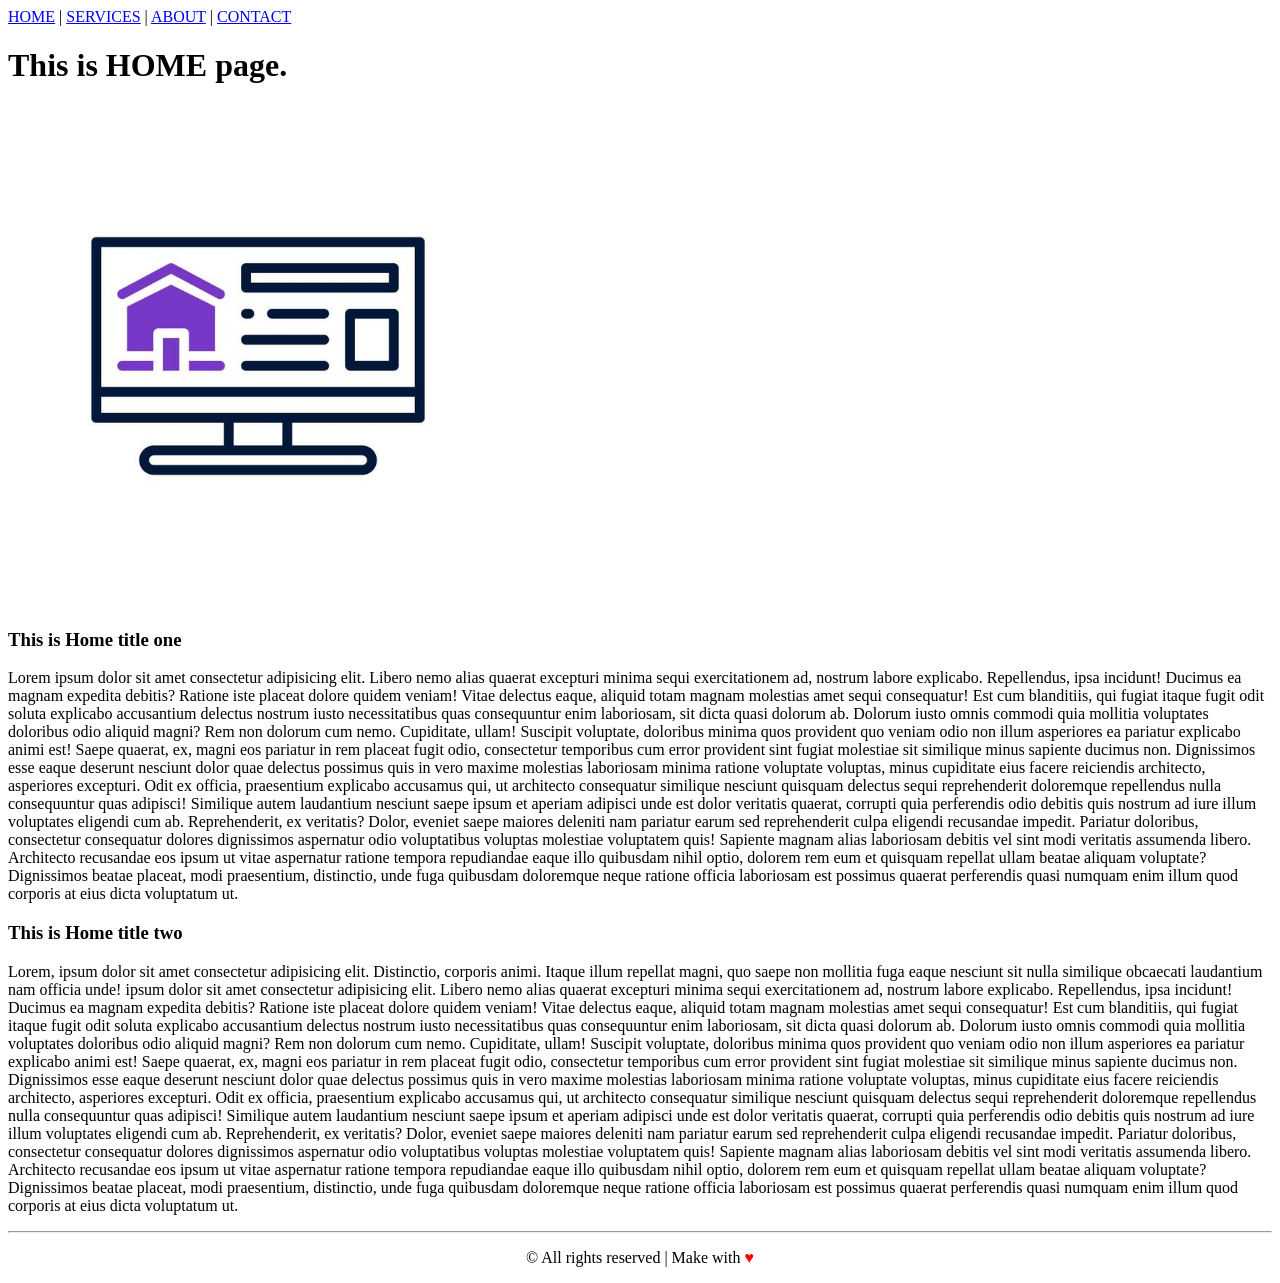
==== HTML/Link/index.html @ ba0dda0d "Complete link projects" ====
<!DOCTYPE html>
<html lang="en">
<head>
    <meta charset="UTF-8">
    <meta name="viewport" content="width=device-width, initial-scale=1.0">
    <title>HOME</title>
</head>
<body>
    <nav>
        <a href="index.html">HOME</a> |
        <a href="pages/services.html">SERVICES</a> |
        <a href="pages/about.html">ABOUT</a> |
        <a href="pages/contact.html">CONTACT</a>
    </nav>

    <header>
        <h1>This is HOME page.</h1>
        <img src="images/homepage.jpg" alt="Homepage Image" width="500">
    </header>
    
    <div>
        <h3>This is Home title one</h3>
        <p>Lorem ipsum dolor sit amet consectetur adipisicing elit. Libero nemo alias quaerat excepturi minima sequi exercitationem ad, nostrum labore explicabo. Repellendus, ipsa incidunt! Ducimus ea magnam expedita debitis? Ratione iste placeat dolore quidem veniam! Vitae delectus eaque, aliquid totam magnam molestias amet sequi consequatur! Est cum blanditiis, qui fugiat itaque fugit odit soluta explicabo accusantium delectus nostrum iusto necessitatibus quas consequuntur enim laboriosam, sit dicta quasi dolorum ab. Dolorum iusto omnis commodi quia mollitia voluptates doloribus odio aliquid magni? Rem non dolorum cum nemo. Cupiditate, ullam! Suscipit voluptate, doloribus minima quos provident quo veniam odio non illum asperiores ea pariatur explicabo animi est! Saepe quaerat, ex, magni eos pariatur in rem placeat fugit odio, consectetur temporibus cum error provident sint fugiat molestiae sit similique minus sapiente ducimus non. Dignissimos esse eaque deserunt nesciunt dolor quae delectus possimus quis in vero maxime molestias laboriosam minima ratione voluptate voluptas, minus cupiditate eius facere reiciendis architecto, asperiores excepturi. Odit ex officia, praesentium explicabo accusamus qui, ut architecto consequatur similique nesciunt quisquam delectus sequi reprehenderit doloremque repellendus nulla consequuntur quas adipisci! Similique autem laudantium nesciunt saepe ipsum et aperiam adipisci unde est dolor veritatis quaerat, corrupti quia perferendis odio debitis quis nostrum ad iure illum voluptates eligendi cum ab. Reprehenderit, ex veritatis? Dolor, eveniet saepe maiores deleniti nam pariatur earum sed reprehenderit culpa eligendi recusandae impedit. Pariatur doloribus, consectetur consequatur dolores dignissimos aspernatur odio voluptatibus voluptas molestiae voluptatem quis! Sapiente magnam alias laboriosam debitis vel sint modi veritatis assumenda libero. Architecto recusandae eos ipsum ut vitae aspernatur ratione tempora repudiandae eaque illo quibusdam nihil optio, dolorem rem eum et quisquam repellat ullam beatae aliquam voluptate? Dignissimos beatae placeat, modi praesentium, distinctio, unde fuga quibusdam doloremque neque ratione officia laboriosam est possimus quaerat perferendis quasi numquam enim illum quod corporis at eius dicta voluptatum ut.</p>
        <h3>This is Home title two</h3>
        <p>Lorem, ipsum dolor sit amet consectetur adipisicing elit. Distinctio, corporis animi. Itaque illum repellat magni, quo saepe non mollitia fuga eaque nesciunt sit nulla similique obcaecati laudantium nam officia unde! ipsum dolor sit amet consectetur adipisicing elit. Libero nemo alias quaerat excepturi minima sequi exercitationem ad, nostrum labore explicabo. Repellendus, ipsa incidunt! Ducimus ea magnam expedita debitis? Ratione iste placeat dolore quidem veniam! Vitae delectus eaque, aliquid totam magnam molestias amet sequi consequatur! Est cum blanditiis, qui fugiat itaque fugit odit soluta explicabo accusantium delectus nostrum iusto necessitatibus quas consequuntur enim laboriosam, sit dicta quasi dolorum ab. Dolorum iusto omnis commodi quia mollitia voluptates doloribus odio aliquid magni? Rem non dolorum cum nemo. Cupiditate, ullam! Suscipit voluptate, doloribus minima quos provident quo veniam odio non illum asperiores ea pariatur explicabo animi est! Saepe quaerat, ex, magni eos pariatur in rem placeat fugit odio, consectetur temporibus cum error provident sint fugiat molestiae sit similique minus sapiente ducimus non. Dignissimos esse eaque deserunt nesciunt dolor quae delectus possimus quis in vero maxime molestias laboriosam minima ratione voluptate voluptas, minus cupiditate eius facere reiciendis architecto, asperiores excepturi. Odit ex officia, praesentium explicabo accusamus qui, ut architecto consequatur similique nesciunt quisquam delectus sequi reprehenderit doloremque repellendus nulla consequuntur quas adipisci! Similique autem laudantium nesciunt saepe ipsum et aperiam adipisci unde est dolor veritatis quaerat, corrupti quia perferendis odio debitis quis nostrum ad iure illum voluptates eligendi cum ab. Reprehenderit, ex veritatis? Dolor, eveniet saepe maiores deleniti nam pariatur earum sed reprehenderit culpa eligendi recusandae impedit. Pariatur doloribus, consectetur consequatur dolores dignissimos aspernatur odio voluptatibus voluptas molestiae voluptatem quis! Sapiente magnam alias laboriosam debitis vel sint modi veritatis assumenda libero. Architecto recusandae eos ipsum ut vitae aspernatur ratione tempora repudiandae eaque illo quibusdam nihil optio, dolorem rem eum et quisquam repellat ullam beatae aliquam voluptate? Dignissimos beatae placeat, modi praesentium, distinctio, unde fuga quibusdam doloremque neque ratione officia laboriosam est possimus quaerat perferendis quasi numquam enim illum quod corporis at eius dicta voluptatum ut.</p>
    </div>
    <hr>
    <footer>
        <p align="center">&copy; All rights reserved | Make with <span style="color: red;">&hearts;</span></p>
    </footer>
</body>
</html>
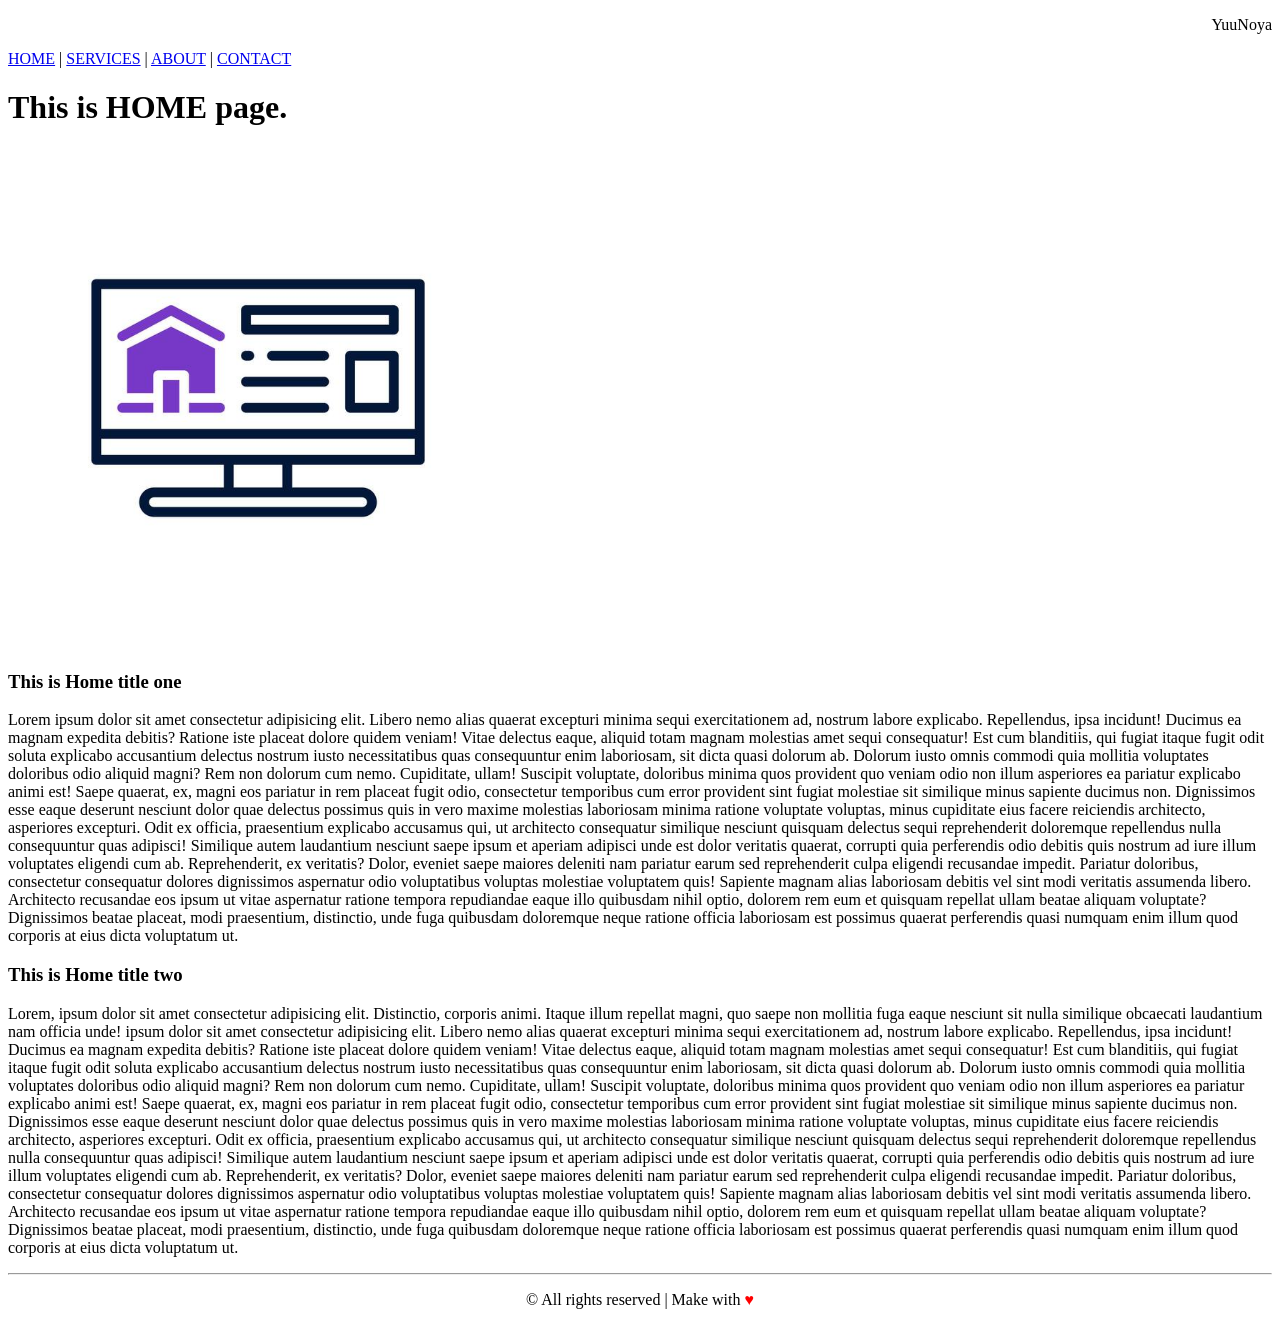
==== commit eca6c543: "Completed Link Lessons" ====
--- a/HTML/Link/index.html
+++ b/HTML/Link/index.html
@@ -7,6 +7,7 @@
 </head>
 <body>
     <nav>
+         <p align="right">YuuNoya</p>
         <a href="index.html">HOME</a> |
         <a href="pages/services.html">SERVICES</a> |
         <a href="pages/about.html">ABOUT</a> |
